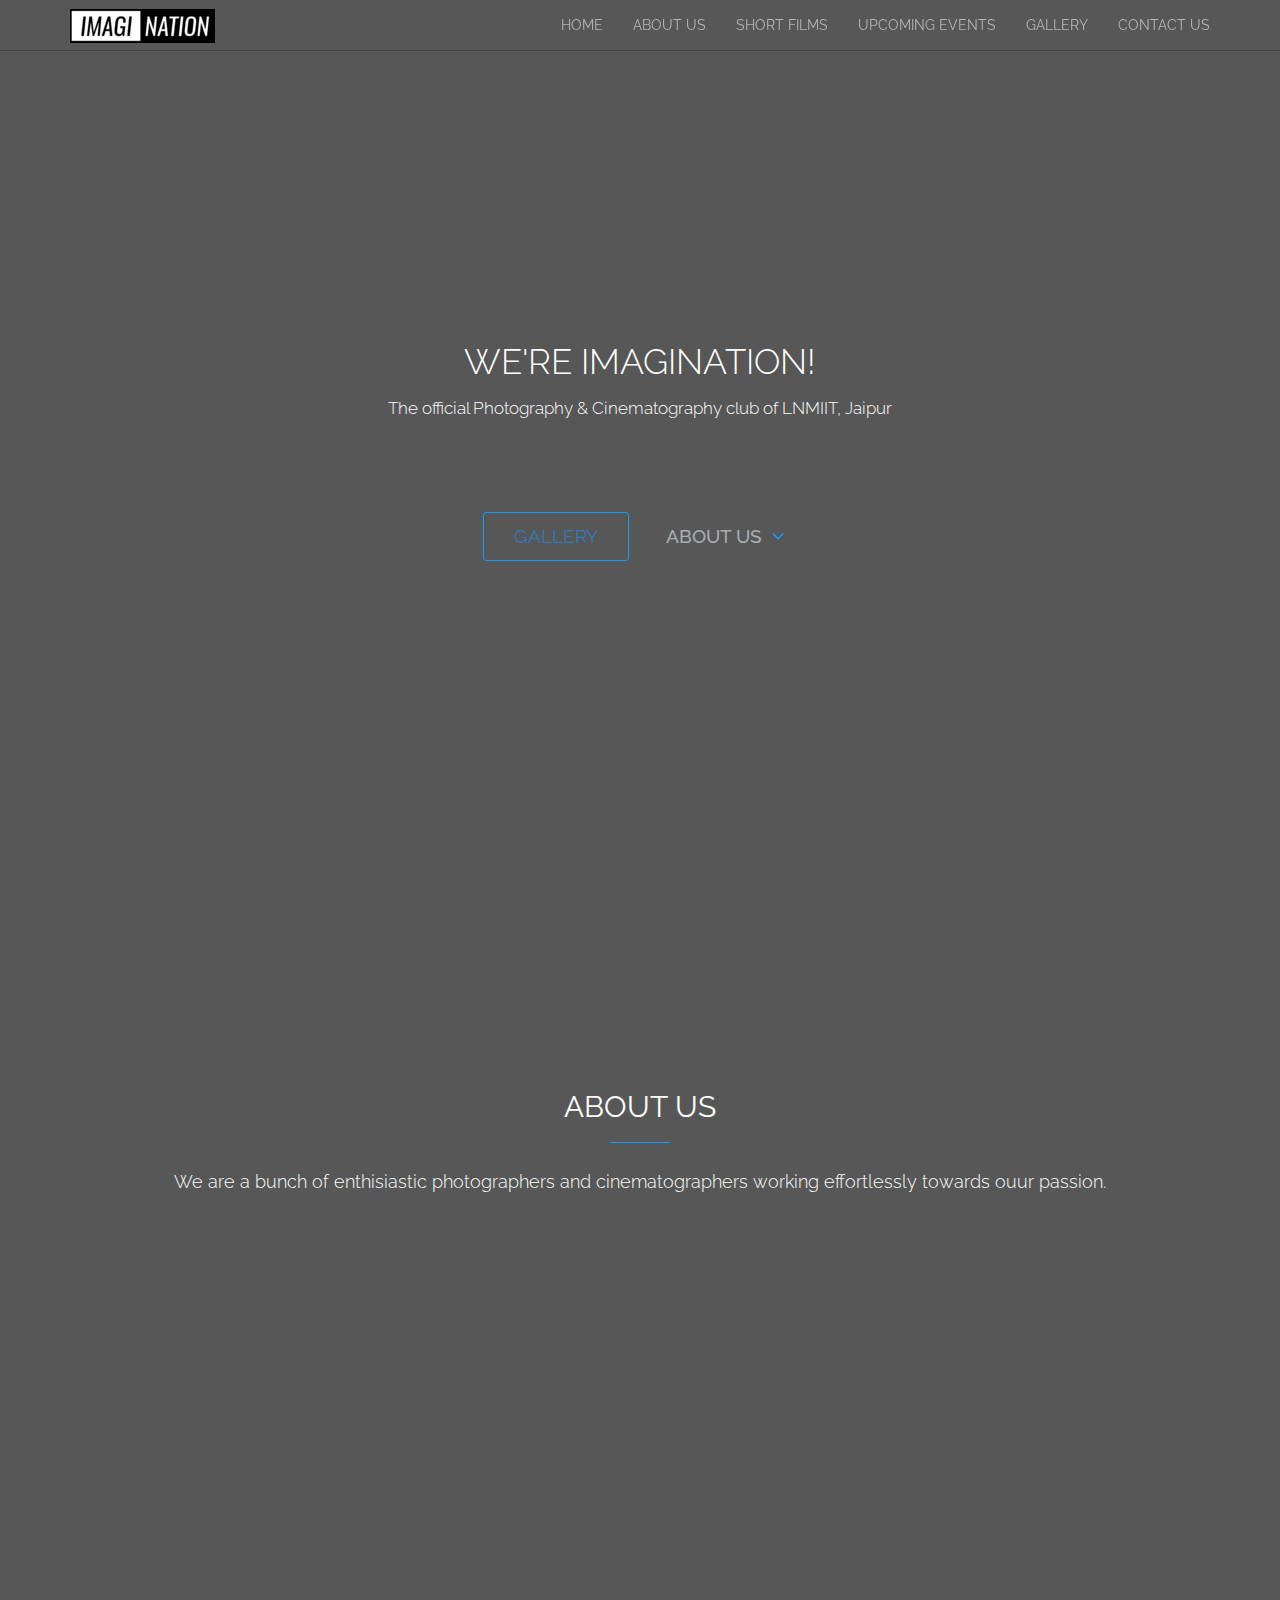
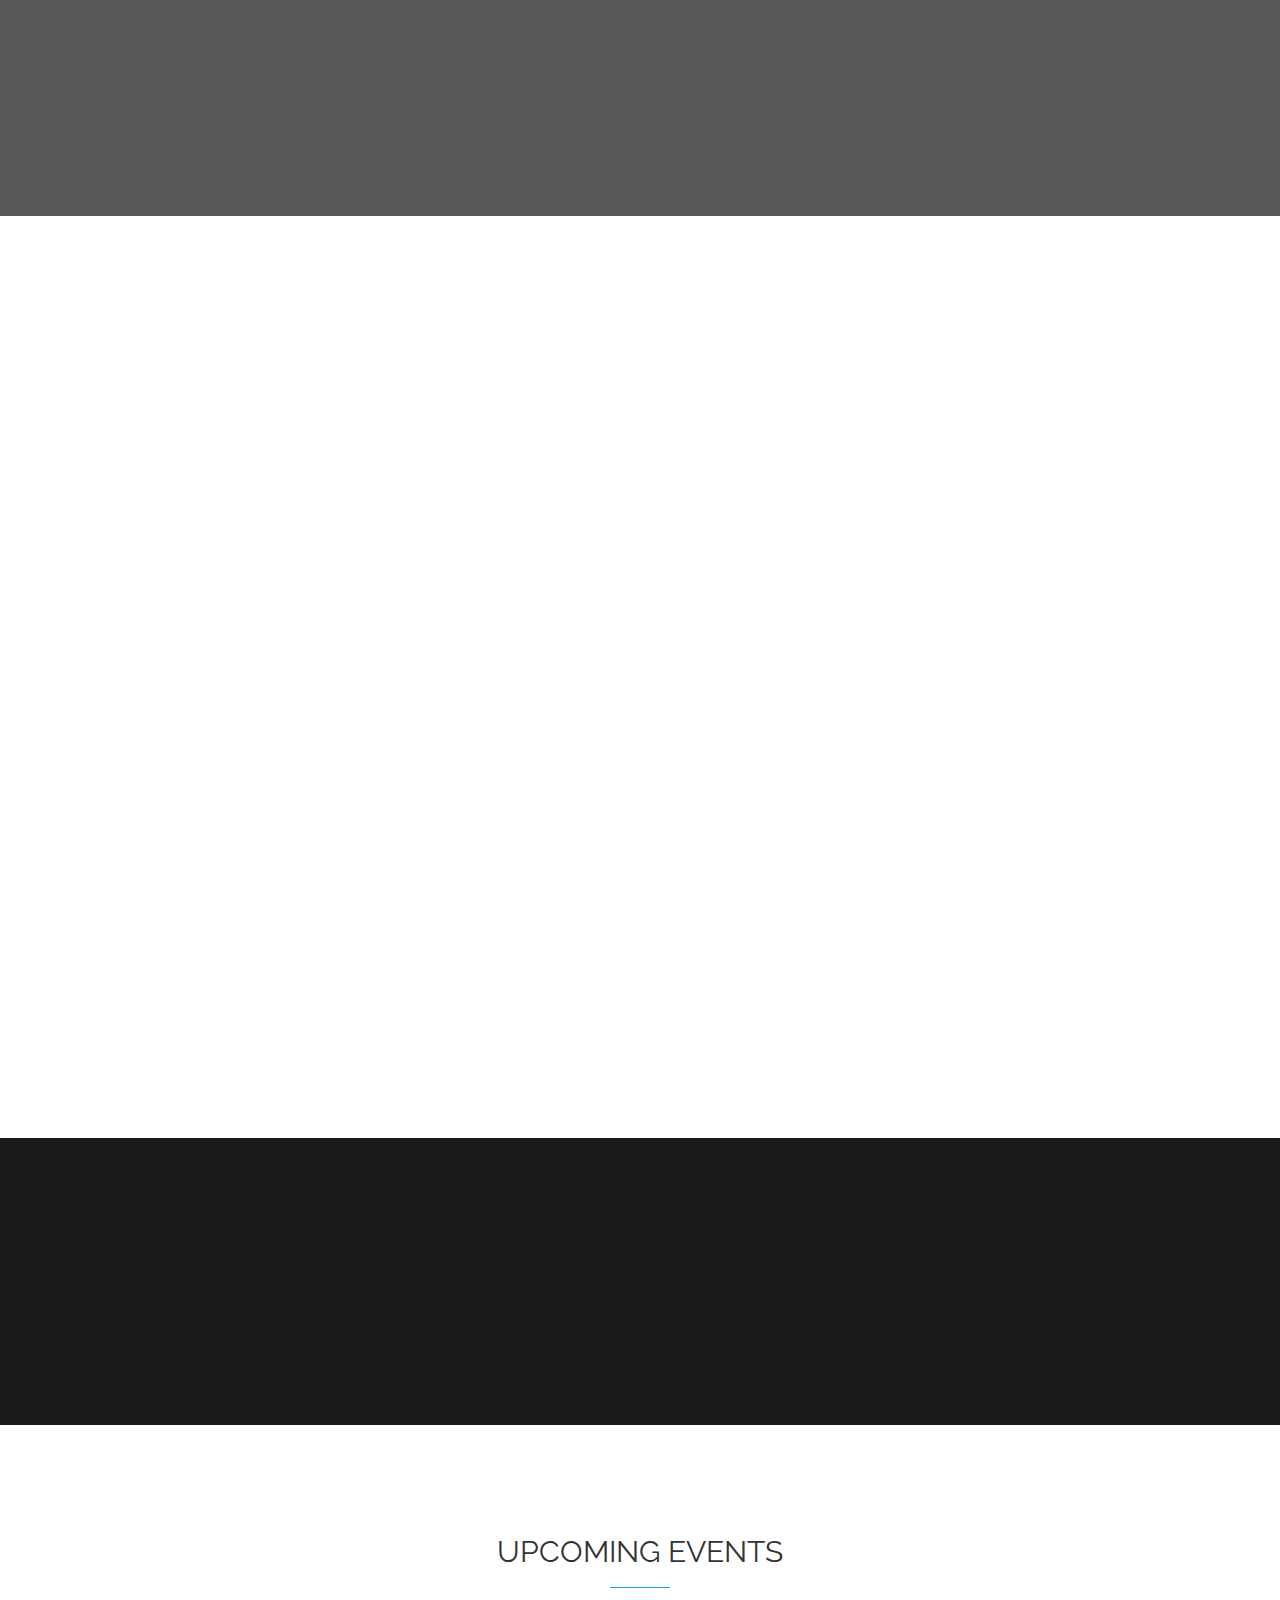
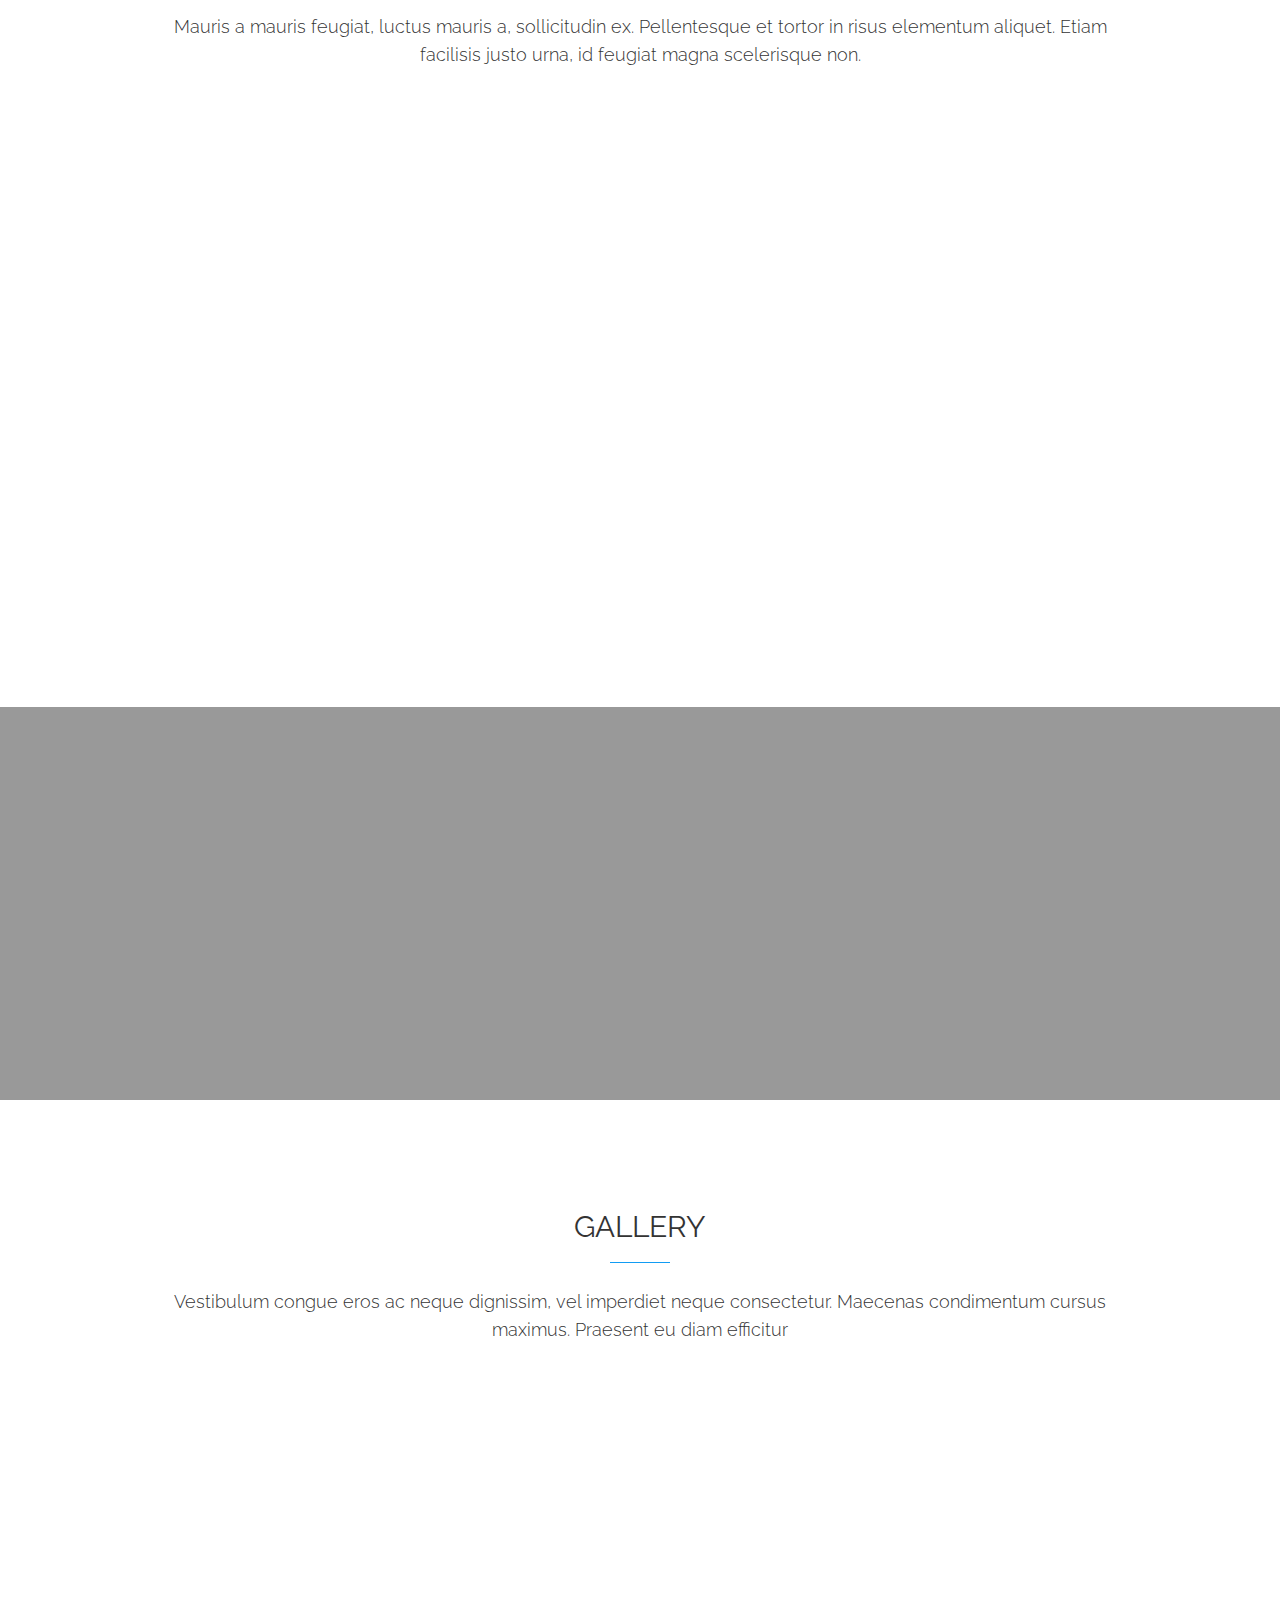
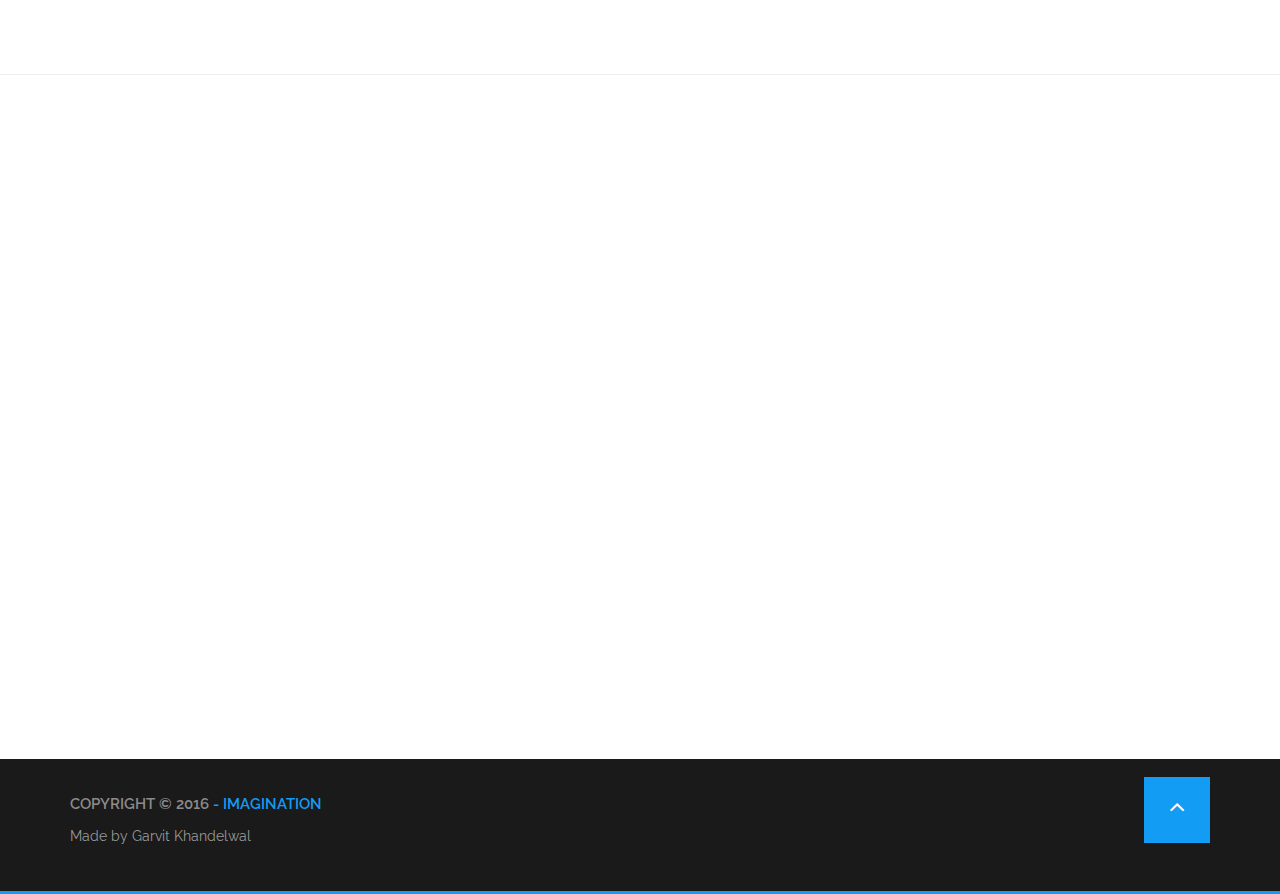
==== index.html @ c7a23709 "first commit" ====
<!DOCTYPE html>

<html>


    <head>

        <title>Imagination- The Photography and Cinematography club of LNMIIT, Jaipur </title>

        <meta charset="utf-8">

        <meta name="description" content="Simple, clean, responsive website built with html5, CSS3, Js, jQuery and Bootstrap">

        <meta name="keywords" content="web, design, html, css, html5, css3, javascript, jquery, bootstrap, development">

        <meta name="viewport" content="width=device-width, initial-scale=1">


         <!-- Google Fonts -->
        <link href='https://fonts.googleapis.com/css?family=Raleway:500italic,600italic,600,700,700italic,300italic,300,400,400italic,800,900' rel='stylesheet' type='text/css'>

        <link href='https://fonts.googleapis.com/css?family=Source+Sans+Pro:400,300,300italic,400italic,600italic,700,900' rel='stylesheet' type='text/css'>

        <!-- favicon -->
        <link rel="icon" type="image/png" href="images/favicon.png">

        <!-- CSS -->
        <link rel="stylesheet" type="text/css" href="css/bootstrap.min.css">

        <!-- Fontawesome  -->
        <link rel="stylesheet" href="css/font-awesome.min.css">

        <!-- Animate CSS -->
        <link rel="stylesheet" type="text/css" href="css/animate.css">

        <link rel="stylesheet" type="text/css" href="css/style.css">

        <!-- BX slider CSS -->
        <link rel="stylesheet" type="text/css" href="css/jquery.bxslider.css">

        <!-- responsive css -->
        <link rel="stylesheet" type="text/css" href="css/responsive.css">


    </head>


    <body>

        <!-- Header -->
        <header class="header" id="HOME">

            <!-- Navigation -->

            <nav class="navbar navbar-default navbar-fixed-top">


                <div class="container">

                    <!-- Brand and toggle get grouped for better mobile display -->
                    <div class="navbar-header">
                      <button type="button" class="navbar-toggle collapsed" data-toggle="collapse" data-target="#loso-navbar-collapse-1" aria-expanded="false">
                        <span class="sr-only">Toggle navigation</span>
                        <span class="icon-bar"></span>
                        <span class="icon-bar"></span>
                        <span class="icon-bar"></span>
                      </button>
                      <a class="navbar-brand" href="#HOME">
                          <!-- small size logo -->
                          <img src="images/blackimg2.jpg" alt="logo">

                        </a>
                    </div>

                <!-- Collect the nav links, forms, and other content for toggling -->
                <div class="collapse navbar-collapse" id="loso-navbar-collapse-1">
                  <ul class="nav navbar-nav navbar-right">
                        <li><a href="#HOME" class="nav-item">HOME</a></li>
                        <li><a href="#ABOUT-US" class="nav-item">ABOUT US</a></li>
                        <li><a href="#SHORT-FILMS" class="nav-item">SHORT FILMS</a></li>
                        <li><a href="#EVENTS" class="nav-item">UPCOMING EVENTS</a></li>
                        <li><a href="#GALLERY" class="nav-item">GALLERY</a></li>
                        <li><a href="#CONTACT" class="nav-item">CONTACT US</a></li>
                  </ul>


                </div><!-- /.navbar-collapse -->
              </div><!-- /.container-fluid -->
</nav>



            <div class="header-overlay">


              	<div class="container header-container">


                    <div class="row">

                        <div class="col-md-12">

                            <center><div class="header-text">

                                <!-- Title & Description -->
                                <h1> We're Imagination!</h1>
                                <p> The official Photography &amp; Cinematography club of LNMIIT, Jaipur</p>

                            </div>

                            <div class="header-btns">

                                <!-- Header buttons -->
                                <a class="btn btn-gallery wow fadeInLeft" href="#GALLERY">GALLERY</a>
                                <a class="btn btn-about wow fadeInRight" href="#ABOUT-US"> About Us

                                    <i class="fa fa-angle-down"></i>
                                </a>


                            </div>

                        </div>


                    </div>


                </div>


            </div>

        </header>


        <!-- Testimonials -->
        <section class="testimonial" id="ABOUT-US">

            <div class="testimonial-overlay">

                <div class="container">

                    <div class="row">

                      <div class="col-md-10 col-md-offset-1">

                          <!-- About us Title & Description -->
                          <div class="section-title">

                              <h2> About Us </h2>
                              <p>We are a bunch of enthisiastic photographers and cinematographers working effortlessly towards ouur passion.</p>


                          </div>

                      </div>

                        <div class="col-md-12 wow bounceInDown">


                            <div id="carousel-testimonial" class="carousel slide" data-ride="carousel">


                                <!-- indicators -->
                                <ol class="carousel-indicators">
                                    <li data-target="#carousel-testimonial" data-slide-to="0" class="active"></li>
                                    <li data-target="#carousel-testimonial" data-slide-to="1"></li>
                                    <li data-target="#carousel-testimonial" data-slide-to="2"></li>
                                    <li data-target="#carousel-testimonial" data-slide-to="3"></li>
                                    <li data-target="#carousel-testimonial" data-slide-to="4"></li>
                                </ol>


                                <!-- wrapper for slides -->
                                <div class="carousel-inner">


                                    <!-- item 01 -->
                                    <div class="item active text-center">


                                        <img src="images/subhayan.jpg" alt="testimonial" class="center-block">

                                        <div class="testimonial-caption">

                                            <h2>Dr.Subhayan Biswas</h2>
                                            <h4>Faculty Mentor</h4>
                                            <p>“Lorem ipsum dolor sit amet, consectetur adipisicing elit, sed do eiusmod tempor incididunt ut labore et dolore magna aliqua. Ut enim ad minim veniam, quis nostrud exercitation ullamco laboris nisi ut aliquip.”</p>

                                        </div>


                                    </div>

                                    <!-- item 02 -->
                                    <div class="item text-center">


                                        <img src="images/garvit.jpg" alt="testimonial" class="center-block">

                                        <div class="testimonial-caption">

                                            <h2>Garvit Khandelwal</h2>
                                            <h4>Senior Co-ordinator</h4>
                                            <p>“Lorem ipsum dolor sit amet, consectetur adipisicing elit, sed do eiusmod tempor incididunt ut labore et dolore magna aliqua. Ut enim ad minim veniam, quis nostrud exercitation ullamco laboris nisi ut aliquip.”</p>

                                        </div>


                                    </div>


                                    <!-- item 03 -->
                                    <div class="item text-center">


                                        <img src="images/sarthak.jpg" alt="testimonial" class="center-block">

                                        <div class="testimonial-caption">

                                            <h2>Sarthak Jain</h2>
                                            <h4> Senior Co-ordinator</h4>
                                            <p>“Lorem ipsum dolor sit amet, consectetur adipisicing elit, sed do eiusmod tempor incididunt ut labore et dolore magna aliqua. Ut enim ad minim veniam, quis nostrud exercitation ullamco laboris nisi ut aliquip.”</p>

                                        </div>

                                    </div>


                                    <!-- item 04 -->
                                    <div class="item text-center">


                                        <img src="images/yash.jpg" alt="testimonial" class="center-block">

                                        <div class="testimonial-caption">

                                            <h2>Yash Bansal</h2>
                                            <h4>Junior Co-ordinator</h4>
                                            <p>“Lorem ipsum dolor sit amet, consectetur adipisicing elit, sed do eiusmod tempor incididunt ut labore et dolore magna aliqua. Ut enim ad minim veniam, quis nostrud exercitation ullamco laboris nisi ut aliquip.”</p>

                                        </div>

                                    </div>

                                    <!-- item 05 -->
                                    <div class="item text-center">


                                        <img src="images/ankita.jpg" alt="testimonial" class="center-block">

                                        <div class="testimonial-caption">

                                            <h2>Ankita Shreya</h2>
                                            <h4>Junior Co-ordinator</h4>
                                            <p>“Lorem ipsum dolor sit amet, consectetur adipisicing elit, sed do eiusmod tempor incididunt ut labore et dolore magna aliqua. Ut enim ad minim veniam, quis nostrud exercitation ullamco laboris nisi ut aliquip.”</p>

                                        </div>


                                    </div>


                                </div>


                            </div>



                        </div>


                    </div>

                    <div class="testimonial-btn">

                        <div class="row">

                          <div class="col-md-12">

                            <a class="btn btn-default wow fadeInRight" href="members.html">Click here to view all members

                              <i class="fa fa-angle-right"></i>

                            </a>

                          </div>

                      </div>

                    </div>
              </div>

            </div>

        </section>


        <!-- Short Films -->
        <section class="features" id="SHORT-FILMS">

            <div class="container">

                <div class="row">


                    <div class="col-md-10 col-md-offset-1">

                        <div class="section-title wow fadeIn" data-wow-duration="1s">

                            <h2> Short Films </h2>

                            <p>Lorem ipsum dolor sit amet, consectetur adipisicing elit, sed do eiusmod tempor incididunt ut labore et dolore magna aliqua. Ut enim ad minim veniam, quis nostrud exercitation ullamco laboris nisi ut aliquip.</p>

                        </div>

                    </div>

                </div>

            </div>

            <div class="short-films-inner-wrapper">

                <div class="container">

                    <div class="row">


                        <div class="col-md-4 wow fadeInLeft" data-wow-duration="1s">


                            <!-- left feature item 01 -->
                            <div class="left-short-films-item">
                                <!-- Icon -->
                                <div class="left-short-films-item-icon">
                                    <i class="fa fa-youtube-play"></i>
                                </div>

                                <!-- feature item title & description -->
                                <h3> NISHIDDH- Award Winning Short Film </h3>
                                <a href="https://www.youtube.com/watch?v=ikzw3klrXwg">Click here to watch</a>

                            </div>


                             <!-- left feature item 02 -->
                            <div class="left-short-films-item">
                                <!-- Icon -->
                                <div class="left-short-films-item-icon">
                                    <i class="fa fa-youtube-play"></i>
                                </div>

                                <!-- feature item title & description -->
                                <h3> COLORS OF LIFE </h3>
                                <a href="https://www.youtube.com/watch?v=WdPGzFYbcsA"> Click here to watch</a>

                            </div>

                             <!-- left feature item 03 -->
                            <div class="left-short-films-item">
                                <!-- Icon -->
                                <div class="left-short-films-item-icon">
                                    <i class="fa fa-youtube-play"></i>
                                </div>

                                <!-- feature item title & description -->
                                <h3> PEOPLE- WORLD PHOTOGRAPHY DAY PROJECT</h3>
                                <a href="https://www.youtube.com/watch?v=fuwWZv5k3sE"> Click here to watch</a>

                            </div>



                        </div>


                        <div class="col-md-8 wow fadeInRight" data-wow-duration="1s">

                                <div class="short-films-youtube">

                                  <a href="https://www.youtube.com/channel/UCGwiob69VVRwFleioy6XRuQ/videos"> <img class="wow bounceIn img-responsive" data-wow-duration="1s" src="images/youtube-play.png" alt="feature iphone"> </a>

                                </div>


                        </div>

                    </div>

                </div>

            </div>

        </section>


        <!-- Purchase Now -->
        <section class="purchase-now">

            <div class="container">

                <div class="row wow fadeInLeftBig" data-wow-duration="1s">

                    <div class="col-md-9">

                        <p>Lorem ipsum dolor sit amet, consectetur adipisicing elit, sed do eiusmod tempor incididunt ut labore et olore magna aliqua. Ut enim ad minim veniam, quis nostrud exercitation ullamco laboris nisi ut aliquip.</p>

                    </div>

                    <div class="col-md-3">

                        <a class="btn btn-primary btn-pruchase-now" href="#">Purchase Now</a>

                    </div>


                </div>

            </div>

        </section>

        <!-- Upcoming Events -->
        <section class="upcoming-events" id="EVENTS">

            <div class="container">

                <div class="row">

                    <div class="col-md-10 col-md-offset-1">

                        <div class="section-title">

                            <h2> Upcoming Events </h2>
                            <p>Mauris a mauris feugiat, luctus mauris a, sollicitudin ex. Pellentesque et tortor in risus elementum aliquet. Etiam facilisis justo urna, id feugiat magna scelerisque non.
                            </p>
                        </div>

                    </div>

                </div>

            </div>

            <div class="screen-slider wow bounceInRight" data-wow-duration="1s">

                <div class="container">

                    <div class="row">

                        <div class="bxslider">

                            <div class="item">
                                <img src="images/screen-01.png" alt="screen">

                            </div>

                            <div class="item">
                            <img src="images/screen-02.png" alt="screen">

                            </div>

                            <div class="item">
                                <img src="images/screen-03.png"  alt="screen">

                            </div>

                            <div class="item">
                                <img src="images/screen-04.png" alt="screen">
                            </div>

                        </div>

                   </div>

                </div>

            </div>

        </section>


        <!-- Counters -->
        <section class="counter">

            <div class="counter-overlay">

                <div class="container wow bounceInLeft" data-wow-duration="1s">

                    <div class="row text-center">

                        <div class="col-md-4">

                            <div class="counter-item">

                                <div><i class="fa fa-cloud-download"></i></div>
                                <h2><span class="counter-num"> 1588 </span><span>+</span></h2>
                                <p>Views</p>
                            </div>

                        </div>


                        <div class="col-md-4">

                            <div class="counter-item">

                                <div><i class="fa fa-gift"></i></div>
                                <h2><span class="counter-num"> 3500 </span><span>+</span></h2>
                                <p>Awards</p>
                            </div>

                        </div>

                        <div class="col-md-4">

                            <div class="counter-item">

                                <div><i class="fa fa-heart-o"></i></div>
                                <h2><span class="counter-num"> 199 </span><span>+</span></h2>
                                <p>Likes</p>
                            </div>

                        </div>

                    </div>

                </div>

            </div>


        </section>

        <!-- Gallery -->
        <section class="gallery" id="GALLERY">

            <div class="container">

                <div class="row">

                    <div class="col-md-10 col-md-offset-1">

                        <div class="section-title">


                            <h2> Gallery </h2>
                            <p>Vestibulum congue eros ac neque dignissim, vel imperdiet neque consectetur. Maecenas condimentum cursus maximus. Praesent eu diam efficitur</p>

                        </div>


                    </div>


                </div>
                <div class="gallery-btns">

                    <div class="col-md-6">

                        <center><a class="btn btn-download wow fadeInLeft" href="#">Event Coverage</a>

                    </div>
                    <div class="col-md-6">

                        <center><a class="btn btn-download wow fadeInRight" href="#">Kalakriti</a>

                    </div>

                </div>

            </div>


        </section>

        <hr>


        <!-- Contact Us -->
        <section class="contact-us" id="CONTACT">

            <div class="container wow bounceIn">

                    <div class="row">

                        <div class="col-md-10 col-md-offset-1">

                            <div class="section-title">

                                <h2>Contact Us</h2>
                                <p>Nulla blandit sem sed neque pretium mattis. Etiam consectetur eleifend felis porttitor porttitor. Phasellus sit amet augue fringilla, fringilla lectus at, tincidunt ante.</p>
                            </div>

                        </div>


                    </div>


            </div>

            <div class="contact-us-form wow bounceIn">


                <div class="container">

                    <form role="form">

                        <div class="row">

                            <div class="col-md-4">

                                <input type="text" class="form-control" id="name" placeholder="Name">
                                <input type="email" class="form-control" id="email" placeholder="Email">
                                <input type="text" class="form-control" id="subject" placeholder="Subject">

                            </div>

                            <div class="col-md-8">

                                <textarea class="form-control" id="message" rows="25" cols="10" placeholder="Message Text...."></textarea>

                                <button type="button" class="btn btn-default submit-btn form_submit">SEND</button>

                            </div>

                        </div>


                    </form>


                </div>


            </div>

            <div class="container">
                <div class="row">

                    <div class="col-md-12 wow bounceInLeft">

                        <div class="social-icons">

                            <ul>

                                <li><a href="https://www.facebook.com/imagination.lnmiit/?ref=br_rs"><i class="fa fa-facebook"></i></a></li>
                                <li><a href="https://www.instagram.com/imagination.lnmiit/?hl=en"><i class="fa fa-instagram"></i></a></li>
                                <li><a href="https://www.youtube.com/channel/UCGwiob69VVRwFleioy6XRuQ/videos"><i class="fa fa-youtube-play"></i></a></li>

                            </ul>


                        </div>


                    </div>

                </div>

            </div>

        </section>


        <!-- Footer -->
        <footer class="footer">

            <div class="container">

                <div class="row">

                    <div class="col-md-6">

                        <div id="copyright">
                            <p>Copyright &copy; 2016 <a href="#"> - Imagination</a></p>
                        </div>
                    </div>
                    <div class="col-md-6">

                            <div class="scroll-top">
                                <a href="#HOME" id="scroll-to-top"><i class="fa fa-angle-up"></i></a>
                            </div>
                    </div>


                </div>
                <p>Made by Garvit Khandelwal</p>

            </div>


        </footer>


        <!-- Bootstrap JavaScript -->
        <script src="js/jquery.js"></script>
        <script src="js/bootstrap.min.js"></script>

        <!-- Bx Slider JS -->
        <script src="js/jquery.bxslider.min.js"></script>

        <!-- Add JS counter lib -->
        <script src="js/jquery.waypoints.min.js"></script>
        <script src="js/jquery.counterup.min.js"></script>

        <!-- Add wow js lib -->
        <script src="js/wow.min.js"></script>

        <!-- Custom Js -->
        <script src="js/custom.js"></script>

    </body>


</html>
---- css/style.css ----
* {
    margin: 0;
    padding: 0;
}
body {
    font-family: 'Raleway', sans-serif;
    overflow-y: scroll;
    overflow-x: hidden;
}
p {
    font-size: 14px;
}

/* ============= Generic CSS ============== */

.section-title {
    padding-top: 90px;
    padding-bottom: 50px;

}
.section-title h2 {
    position: relative;
    text-align: center;
    color: #333;
    font-size: 30px;
    font-weight: 400;
    text-transform: uppercase;
}
.section-title h2:after {
    content: "";
    position: absolute;
    bottom: -20px;
    left: 50%;
    width: 60px;
    height: 1px;
    background-color: #129CF3;
    margin-left: -30px;
}


.section-title p {
    color: #333;
    font-size: 18px;
    line-height: 28px;
    font-weight: 300;
    text-align: center;
    margin-top: 45px;
}

/* =========== Navigation ============ */

.navbar-default {
    background-color: transparent;
    border-color: #444;
    z-index: 110;
    transition: all 1s;
    -moz-transition: all 1s;
    -o-transition: all 1s;
    -webkit-transition: all 1s;
}
.navbar-default .navbar-nav > li > a {
    color: #B5B5B5;
    font-family: "Raleway", sans-serif;
    transition: all 1s;
    -moz-transition: all 1s;
    -o-transition: all 1s;
    -webkit-transition: all 1s;

}
.navbar-default .navbar-nav > li > a:hover {
    color: #129CF3;
}
.navbar-default .navbar-nav > li > a:focus {
    color: #B5B5B5;
}
.navbar-brand {
    padding: 9px 15px;
}
.navbar-brand img  {
     transition: all 1s;
    -moz-transition: all 1s;
    -o-transition: all 1s;
    -webkit-transition: all 1s;
}
.navbar-default .navbar-nav > .active>a,
.navbar-default .navbar-nav > .active>a:hover,
.navbar-default .navbar-nav > .active>a:focus {
    background-color: transparent;
    color: #129CF3;
}



/* =========== Header ============ */
.header {
    background-image: url("../images/camera.jpg");
    background-attachment: fixed;
    background-repeat: no-repeat;
    background-position: 50% 50%;
    background-size: cover;
    -moz-background-size: cover;
    -o-background-size: cover;
    -webkit-background-size: cover;
}

.header-overlay {
    background-color: rgba(31, 31, 31, 0.75);

}

.header-text h1 {
    color: #fff;
    font-size: 35px;
    font-weight: 300;
    line-height: 45px;
    padding-top: 30px;
    text-transform: uppercase;
}
.header-text p {
    color: #fff;
    font-size: 17px;
    line-height: 28px;
    font-weight: 300;
}
.header-btns {
    margin-top: 90px;
    margin-bottom: 50px;
}

.btn-gallery,
.btn-gallery:focus,
.btn-gallery:active,
.btn-gallery:visited
{

    background: transparent;
    border-color: #129CF3;
    padding-top: 10px;
    padding-bottom: 10px;
    padding-left: 30px;
    padding-right: 30px;
    font-size: 19px;
    text-transform: uppercase;
    border-radius: 3px;
    transition: all 1s;
    -webkit-transition: all 1s;
    -moz-transition: all 1s;
     -o-transition: all 1s;
}
.btn-gallery:hover {
    background-color: #129CF3;
    color: #fff;
}
.btn-about,
.btn-about:focus,
.btn-about:active,
.btn-about:visited {
    color: #A9ADB0;
    margin-left: 20px;
    text-transform: uppercase;
    font-size: 19px;
    font-weight: 500;
    background: transparent;
    transition: all 1s;
    -webkit-transition: all 1s;
    -moz-transition: all 1s;
     -o-transition: all 1s;

}
.btn-about:hover {
    color: #fff;
}
.btn-about i {
    font-size: 20px;
    padding-left: 5px;
    color: #129CF3;
}


/* ========= Testimonials ============= */
.testimonial h2{
    color: #FFFFFF
}

.testimonial p{
  color: #FFFFFF
}

.testimonial {
    background-image: url("../images/testimonial-bg.jpg");
    background-attachment: fixed;
    background-repeat: no-repeat;
    background-size: cover;
    -moz-background-size: cover;
    -o-background-size: cover;
    -webkit-background-size: cover;
    background-position: 50% 50%;
}
.testimonial-overlay {
    background-color: rgba(31, 31, 31, .75);
    padding-top: 80px;
    padding-bottom: 80px;
}
.carousel-indicators {
    bottom: -10px;
}
.carousel-inner.item img {
    border: 2px solid #129CF3;
    border-radius: 50%;
    padding: 3px;
}
.testimonial-caption {
    padding-bottom: 70px;
}
.testimonial-caption h2 {
    color: #129CF3;
    text-transform: uppercase;
    font-weight: 900;
    font-size: 30px;
    margin-top: 25px;

}
.testimonial-caption h4 {
    color: #D8D8D8;
    font-style: italic;
    font-weight: 300
}

.testimonial-caption p {
    color: #D8D8D8;
    font-size: 18px;
    line-height: 27px;
    padding-top: 50px;
}
.testimonial-btn{
    float: right;
    padding-top: 40px;
}

.btn-default,
.btn-default:focus,
.btn-default:active,
.btn-default:visited{
    background: transparent;
    color: white;
    transition: all 1s;
    -moz-transition: all 1s;
    -o-transition: all 1s;
    -webkit-transition: all 1s;
    border: no border;
    font-size: 80%;
}

.btn-default:hover {
    background-color: #129CF3;
    color: #FFF;
}


/* ========= Short Films ============= */
.short-films-inner-wrapper {
    padding-top: 30px;
    padding-bottom: 70px;
}
.left-short-films-item {
    position: relative;
    padding-right: 90px;
    margin-bottom: 65px;
    text-align: right;
    margin-top: 35px;
}
.left-short-films-item-icon {
    position: absolute;
    right: 0;
    top: -8px;
    font-size: 40px;
    color: #129CF3;
    width: 90px;
    height: 90px;
    text-align: center;

}
.left-short-films-item h3 {
    text-transform: uppercase;
    font-size: 25px;
    font-weight: 700;
    margin-bottom: 21px;
    color: #333;
}

.left-short-films-item a:hover{
    text-decoration: none;
}

.short-films-youtube img {
    width: 100%;
    padding-top: 30px;
}


/* ========= Purchase Now ============= */
.purchase-now {
    background-color: #1a1a1a;
    padding-top: 100px;
    padding-bottom: 100px;
}
.purchase-now p {
    color: #dfdfdf;
    font-size: 18px;
    font-weight: 300;
}
.btn-pruchase-now,
.btn-pruchase-now:active,
.btn-pruchase-now:focus,
.btn-pruchase-now:visited
{
    background-color: #129CF3;
    border: 1px solid #129CF3;
    color: #fff;
    border-radius: 3px;
    padding: 15px 35px;
    text-transform: uppercase;
    transition: all 1s;
    -moz-transition: all 1s;
    -o-transition: all 1s;
    -webkit-transition: all 1s;


}

.btn-pruchase-now:hover {
    background-color: #1274B1;
    border-color: #316B90;
}


/* ========= Counter ============= */
.counter {
    background-image: url("../images/counter-bg.jpg");
    background-repeat: no-repeat;
    background-attachment: fixed;
    background-size: cover;
    -moz-background-size: cover;
    -o-background-size: cover;
    -webkit-background-size: cover;
    background-position: 50% 50%;
}
.counter-overlay {
    padding-top: 120px;
    padding-bottom: 120px;
    background: rgba(0, 0, 0, .4);
}
.counter-item i {
    color: #129CF3;
    font-size: 60px;
}
.counter-item h2 {
    font-family: "Source Sans Pro", sans-serif;
    color: #D7DADB;
    font-weight: 700;
    text-transform: uppercase;
    font-size: 35px;
    margin-top: 15px;
    margin-bottom: 1px;
}
.counter-item p {
    color: #D7DADB;
    font-size: 20px;
    margin-top: 0px;
    font-weight: 300;
    text-transform: uppercase;
    font-family: "Source Sans Pro", sans-serif;
}


/* ========= Gallery ============= */
.gallery-btns {
    margin-top: 90px;
    margin-bottom: 250px;
}


/* ========= Contact Us ============= */
.contact-us-form .form-control {
    display: block;
    width: 100%;
    height: 50px;
    padding: 6px 12px;
    font-size: 14px;
    line-height: 21px;
    color: #555;
    background-color: transparent;
    border: 1px solid #aeaeae;
    border-radius: 3px;
    margin-bottom: 15px;
    opacity: .8;
    outline: 0px !important;
    transition: all 1s;
    -moz-transition: all 1s;
    -o-transition: all 1s;
    -webkit-transition: all 1s;

}
#message {
    height: 117px;
    resize: none;
}
.submit-btn,
.submit-btn:active,
.submit-btn:focus,
.submit-btn:visited {

    background-color: transparent;
    border: 1px solid #129CF3;
    border-radius: 4px;
    width: 100%;
    height: 50px;
    text-transform: uppercase;
    font-size: 18px;
    color: #129CF3;
    outline: 0px !important;
    transition: all 1s;
    -moz-transition: all 1s;
    -o-transition: all 1s;
    -webkit-transition: all 1s;
}
.submit-btn:hover {
    background: #129CF3;
    color: #fff;
    border-color: #129CF3;
}
.social-icons {
    padding-top: 50px;
    padding-bottom: 70px;

}
.social-icons ul {
    margin:0;
    padding: 0;
    text-align: center;

}
.social-icons ul li {
    list-style: none;
    display: inline;
    padding-left: 10px;
}

.social-icons ul li a {
    text-decoration: none;
    display: inline-block;
    text-align: center;
    border: 1px solid #9d9d9d;
    border-radius: 3px;
    width: 45px;
    height: 45px;
    line-height: 49px;
    color: #9d9d9d;
     transition: all 1s;
    -moz-transition: all 1s;
    -o-transition: all 1s;
    -webkit-transition: all 1s;

}
.social-icons ul li a:hover {

    background-color: #129CF3;
    border: 1px solid #129CF3;
    color: #fff;
}
.social-icons ul li a i {
    font-size: 20px;
}


/* ========= Footer ============= */
.footer {
    background-color: #1a1a1a;
    padding-bottom: 35px;
    padding-top: 35px;
    border-bottom: 3px solid #129CF3;
}

.footer p{
  color: #999999;
}

#copyright {
    width: 50%;
}
#copyright p {
    color: #8C8B8A;
    font-weight: 600;
    font-size: 15px;
    text-transform: uppercase;
}
#copyright p a {
    text-decoration: none;
    color: #129CF3;
}
.scroll-top {
    text-align: right;
}
.scroll-top a {
    background-color: #129CF3;
    padding: 25px;
}
.scroll-top a i {
    color: #fff;
    font-size: 25px;
}
---- css/responsive.css ----
/* Small Devices */
@media only screen and (max-width: 767px) {
    
    .navbar-default {
        
        background-color: #fff !important;
        border-color: #e6e6e6;
    }
    .about-iphone img {
        width: 100%;
    }
    .purchase-now .col-md-3 {
        
        text-align: center;
        padding-top: 50px;
    }
}

/* Small Devices And Tablets */
@media only screen and (max-width: 768px) {
    
    .header-iphone {
        display: none;
    }
    .header-text, .header-btns {
        text-align: center;
    }
}

/* Medius Devices , Desktop */
@media only screen and (min-width: 992px) {
    
    
}

/* Large Devices, Wide Screen */
@media only screen and (min-width: 1200px) {
    
    
}
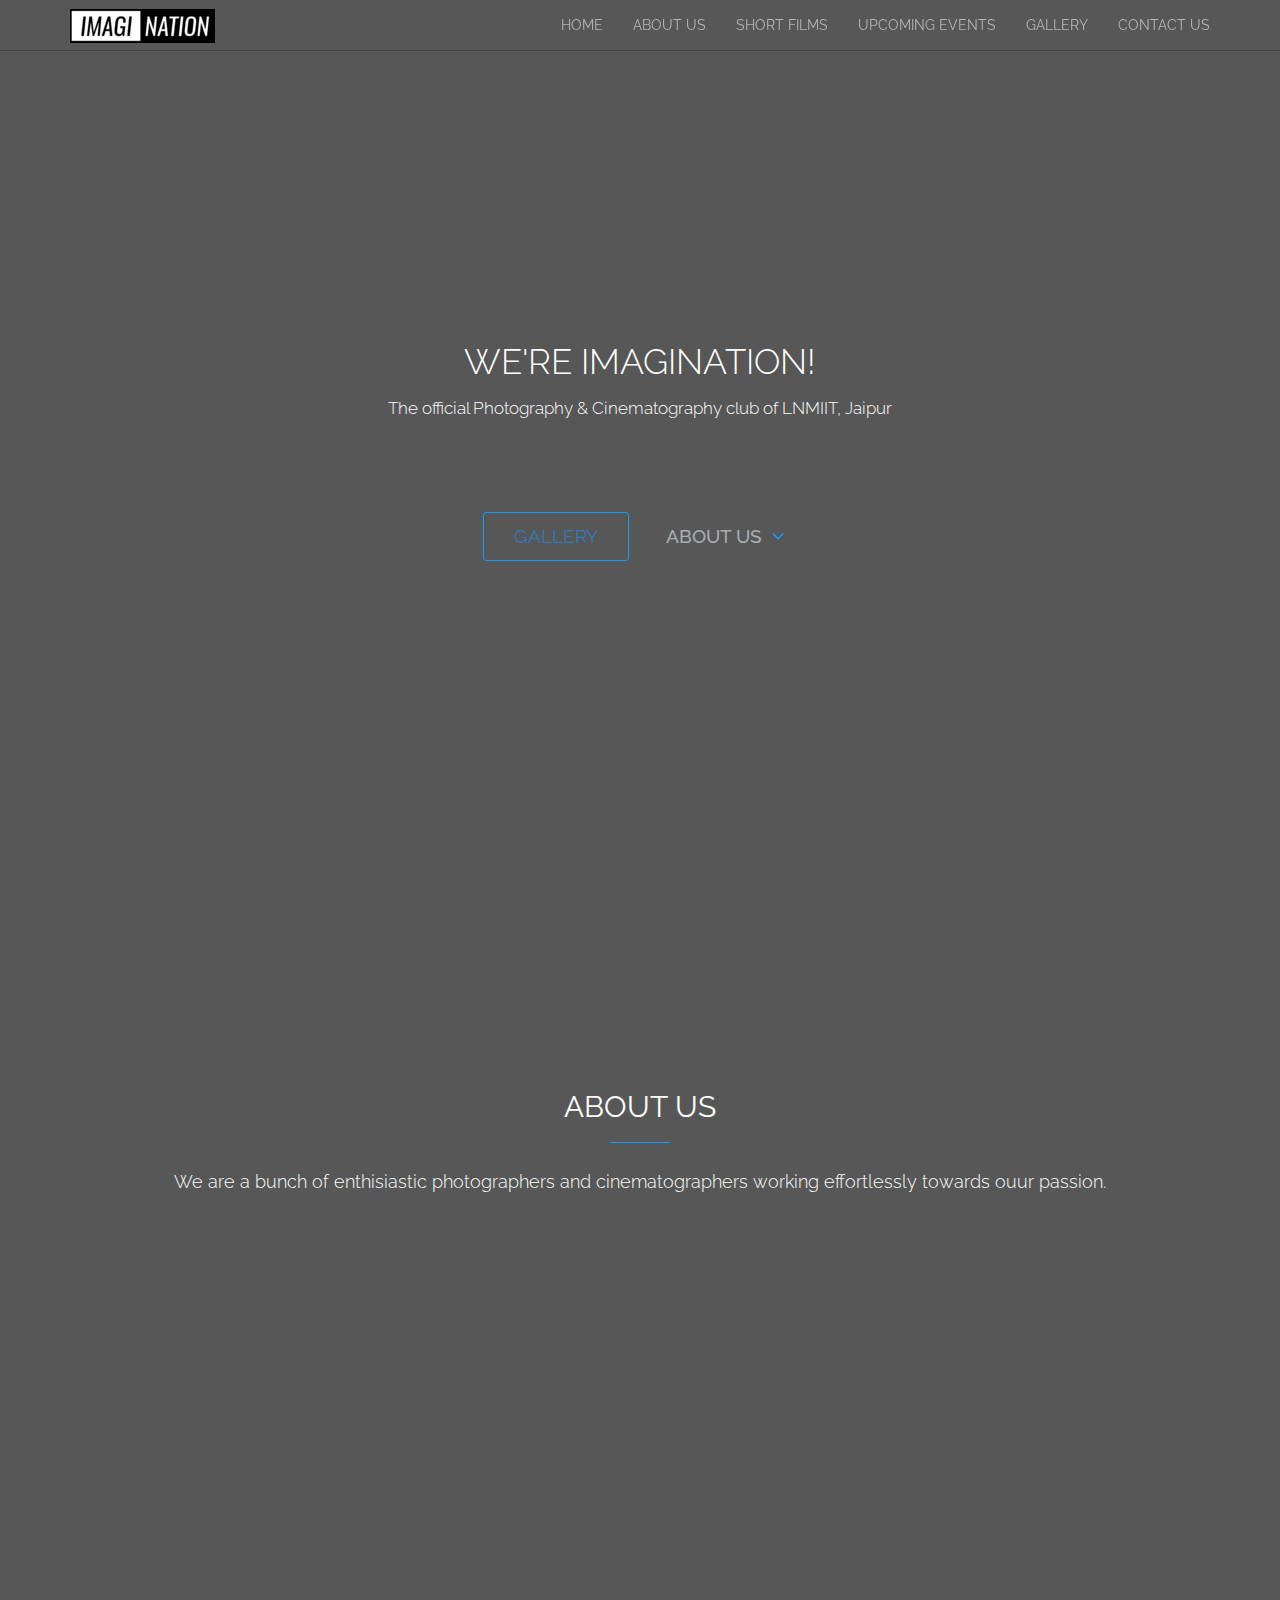
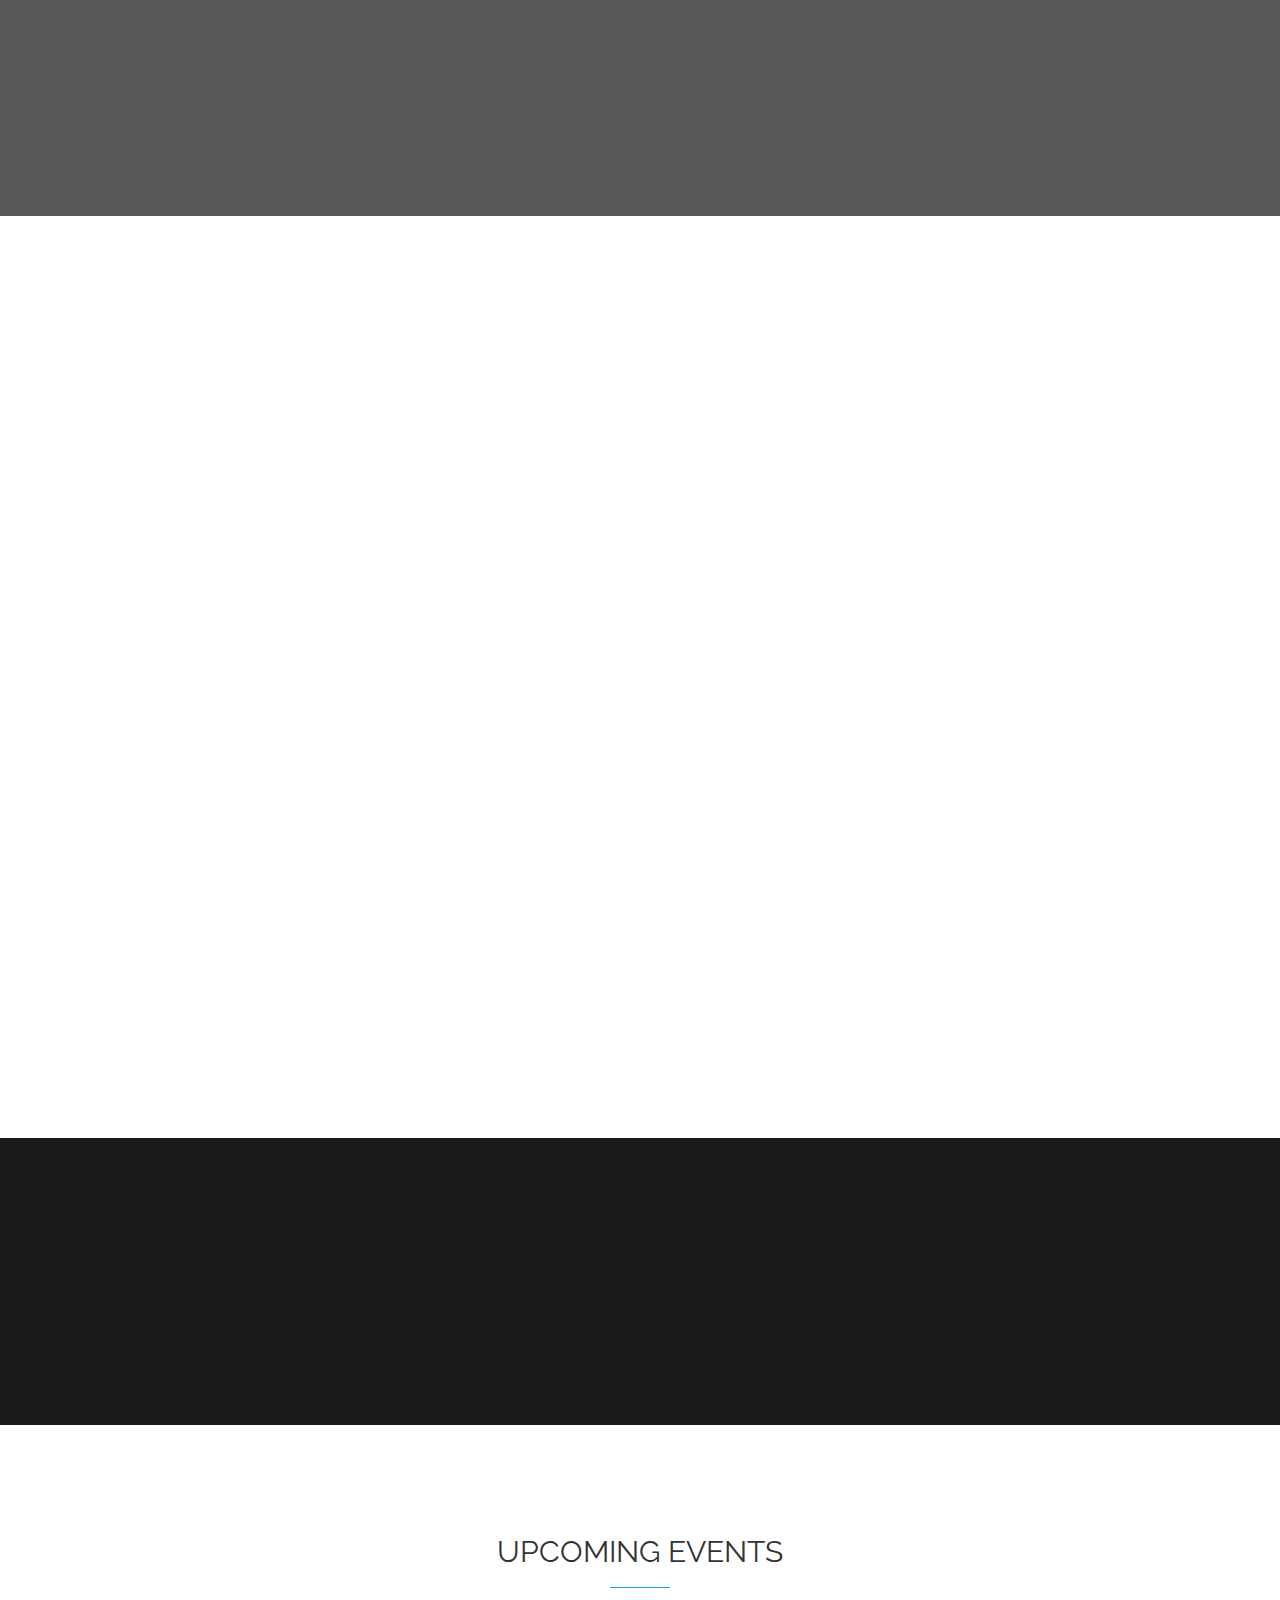
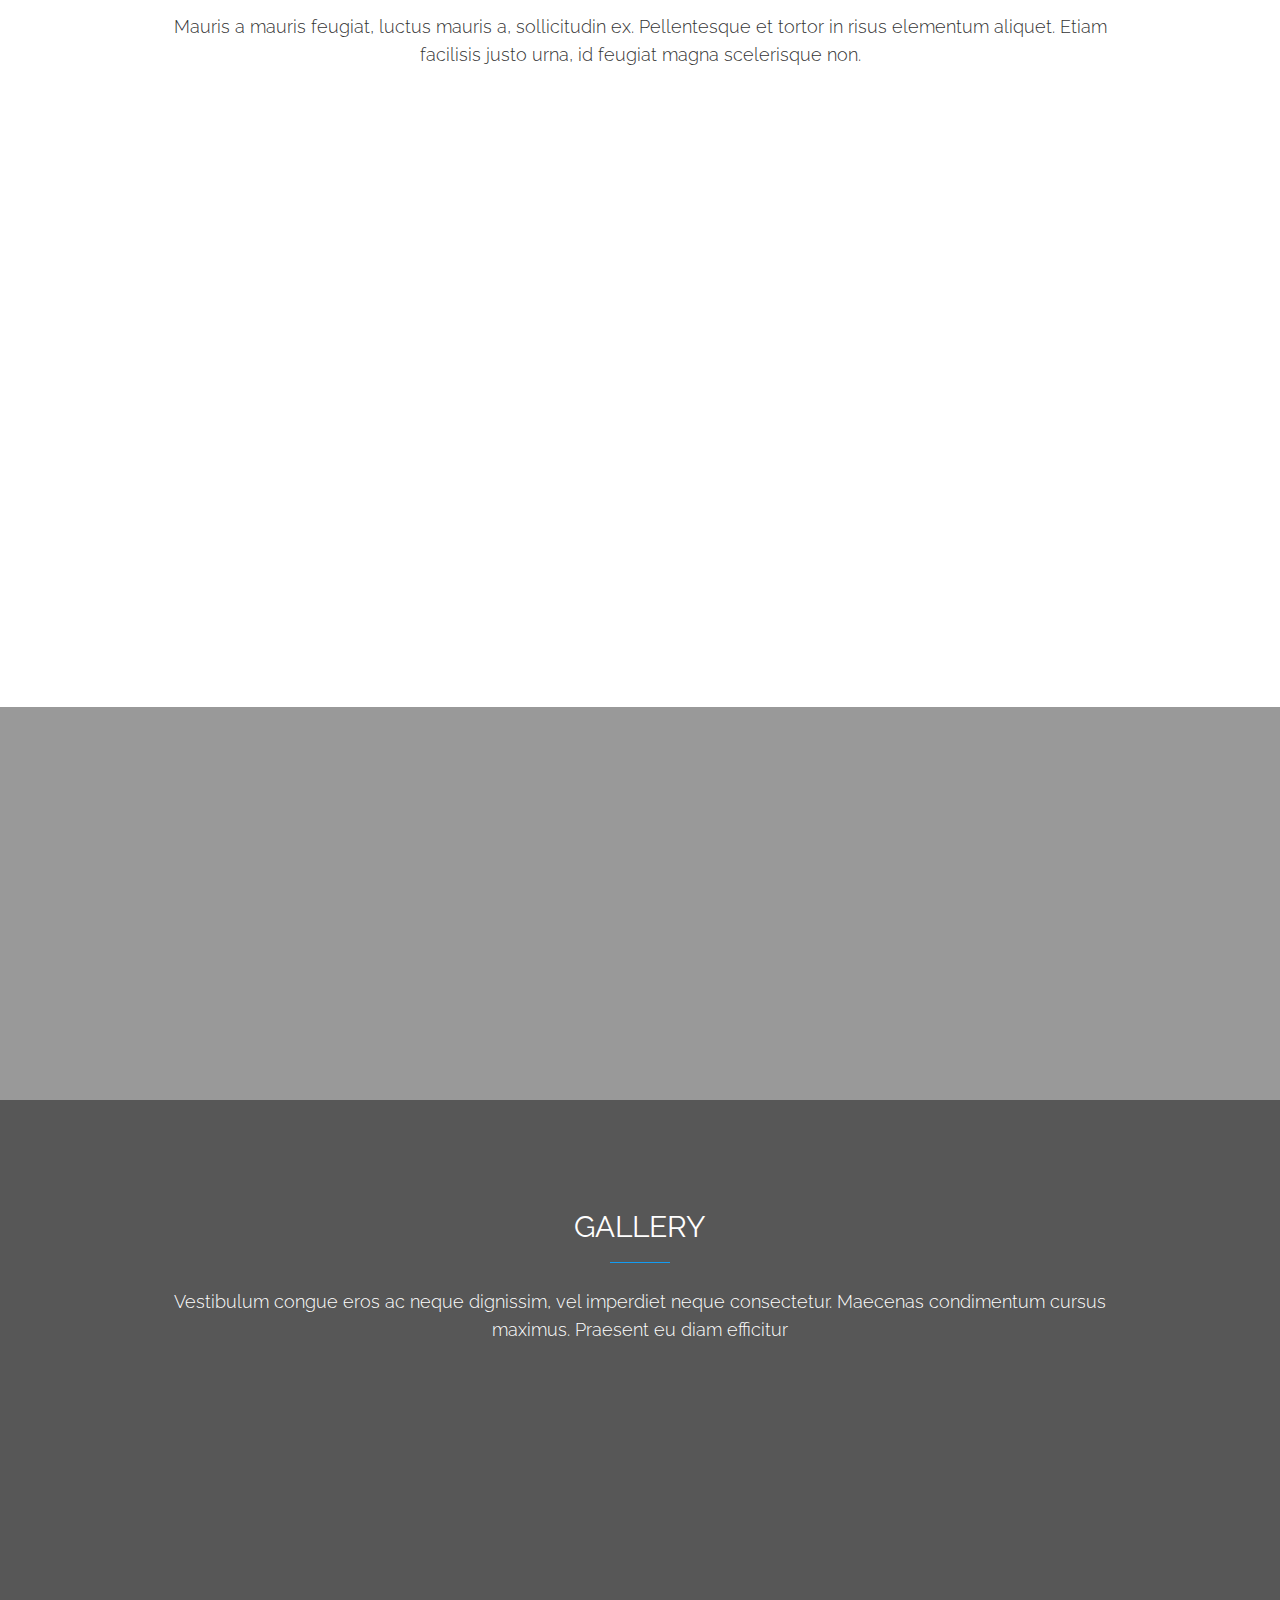
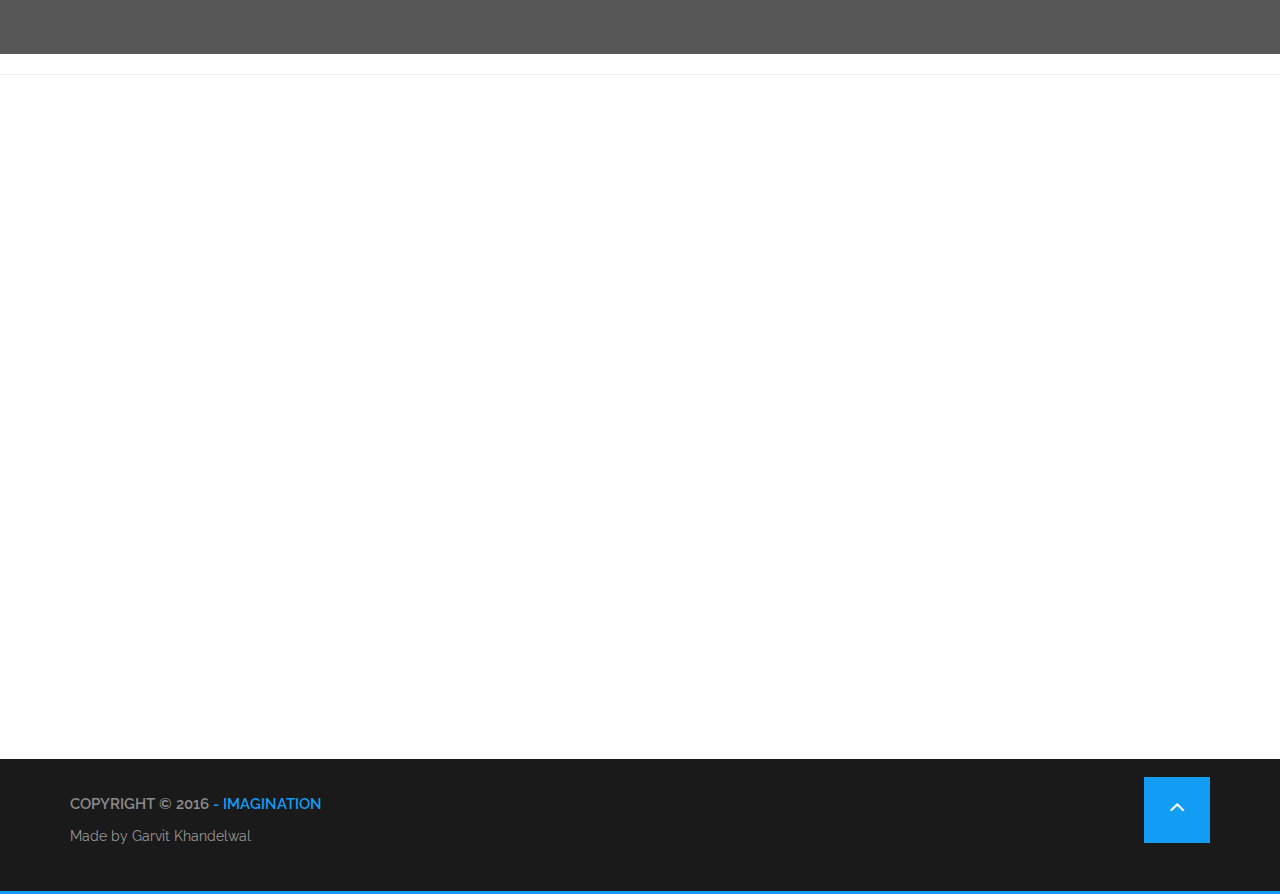
==== commit 9a20d0c7: "Added css to gallery buttons" ====
--- a/index.html
+++ b/index.html
@@ -538,6 +538,8 @@
         <!-- Gallery -->
         <section class="gallery" id="GALLERY">
 
+          <div class="gallery-overlay">
+
             <div class="container">
 
                 <div class="row">
@@ -561,19 +563,20 @@
 
                     <div class="col-md-6">
 
-                        <center><a class="btn btn-download wow fadeInLeft" href="#">Event Coverage</a>
+                        <center><a class="btn btn-event wow fadeInLeft" href="#">Event Coverage</a>
 
                     </div>
                     <div class="col-md-6">
 
-                        <center><a class="btn btn-download wow fadeInRight" href="#">Kalakriti</a>
-
-                    </div>
-
-                </div>
-
-            </div>
-
+                        <center><a class="btn btn-kalakriti wow fadeInRight" href="#">Kalakriti</a>
+
+                    </div>
+
+                </div>
+
+            </div>
+
+          </div>
 
         </section>
 
--- a/css/style.css
+++ b/css/style.css
@@ -378,7 +378,65 @@
     margin-top: 90px;
     margin-bottom: 250px;
 }
-
+.gallery{
+    background-image: url("../images/gallery.jpg");
+    background-repeat: no repeat;
+    background-position: 50% 50%;
+    background-size: cover;
+    background-attachment: fixed;
+    -moz-background-size: cover;
+    -o-background-size: cover;
+    -webkit-background-size: cover;
+}
+.gallery-overlay{
+    background-color: rgba(31, 31, 31, 0.75);
+}
+.gallery h2{
+    color: white;
+}
+.gallery p{
+    color: white;
+}
+.btn-event,
+.btn-event:focus,
+.btn-event:active,
+.btn-event:visited {
+    color: #FFF;
+    margin-left: 20px;
+    text-transform: uppercase;
+    font-size: 15px;
+    font-weight: 500;
+    background: transparent;
+    transition: all 1s;
+    -webkit-transition: all 1s;
+    -moz-transition: all 1s;
+     -o-transition: all 1s;
+     border-color: #FFF;
+}
+.btn-event:hover {
+    color: #fff;
+    background-color: #129CF3;
+}
+.btn-kalakriti,
+.btn-kalakriti:focus,
+.btn-kalakriti:active,
+.btn-kalakriti:visited {
+    color: #FFF;
+    margin-left: 20px;
+    text-transform: uppercase;
+    font-size: 15px;
+    font-weight: 500;
+    background: transparent;
+    transition: all 1s;
+    -webkit-transition: all 1s;
+    -moz-transition: all 1s;
+     -o-transition: all 1s;
+      border-color: #FFF;
+}
+.btn-kalakriti:hover {
+    color: #FFF;
+    background-color: #129CF3;
+}
 
 /* ========= Contact Us ============= */
 .contact-us-form .form-control {
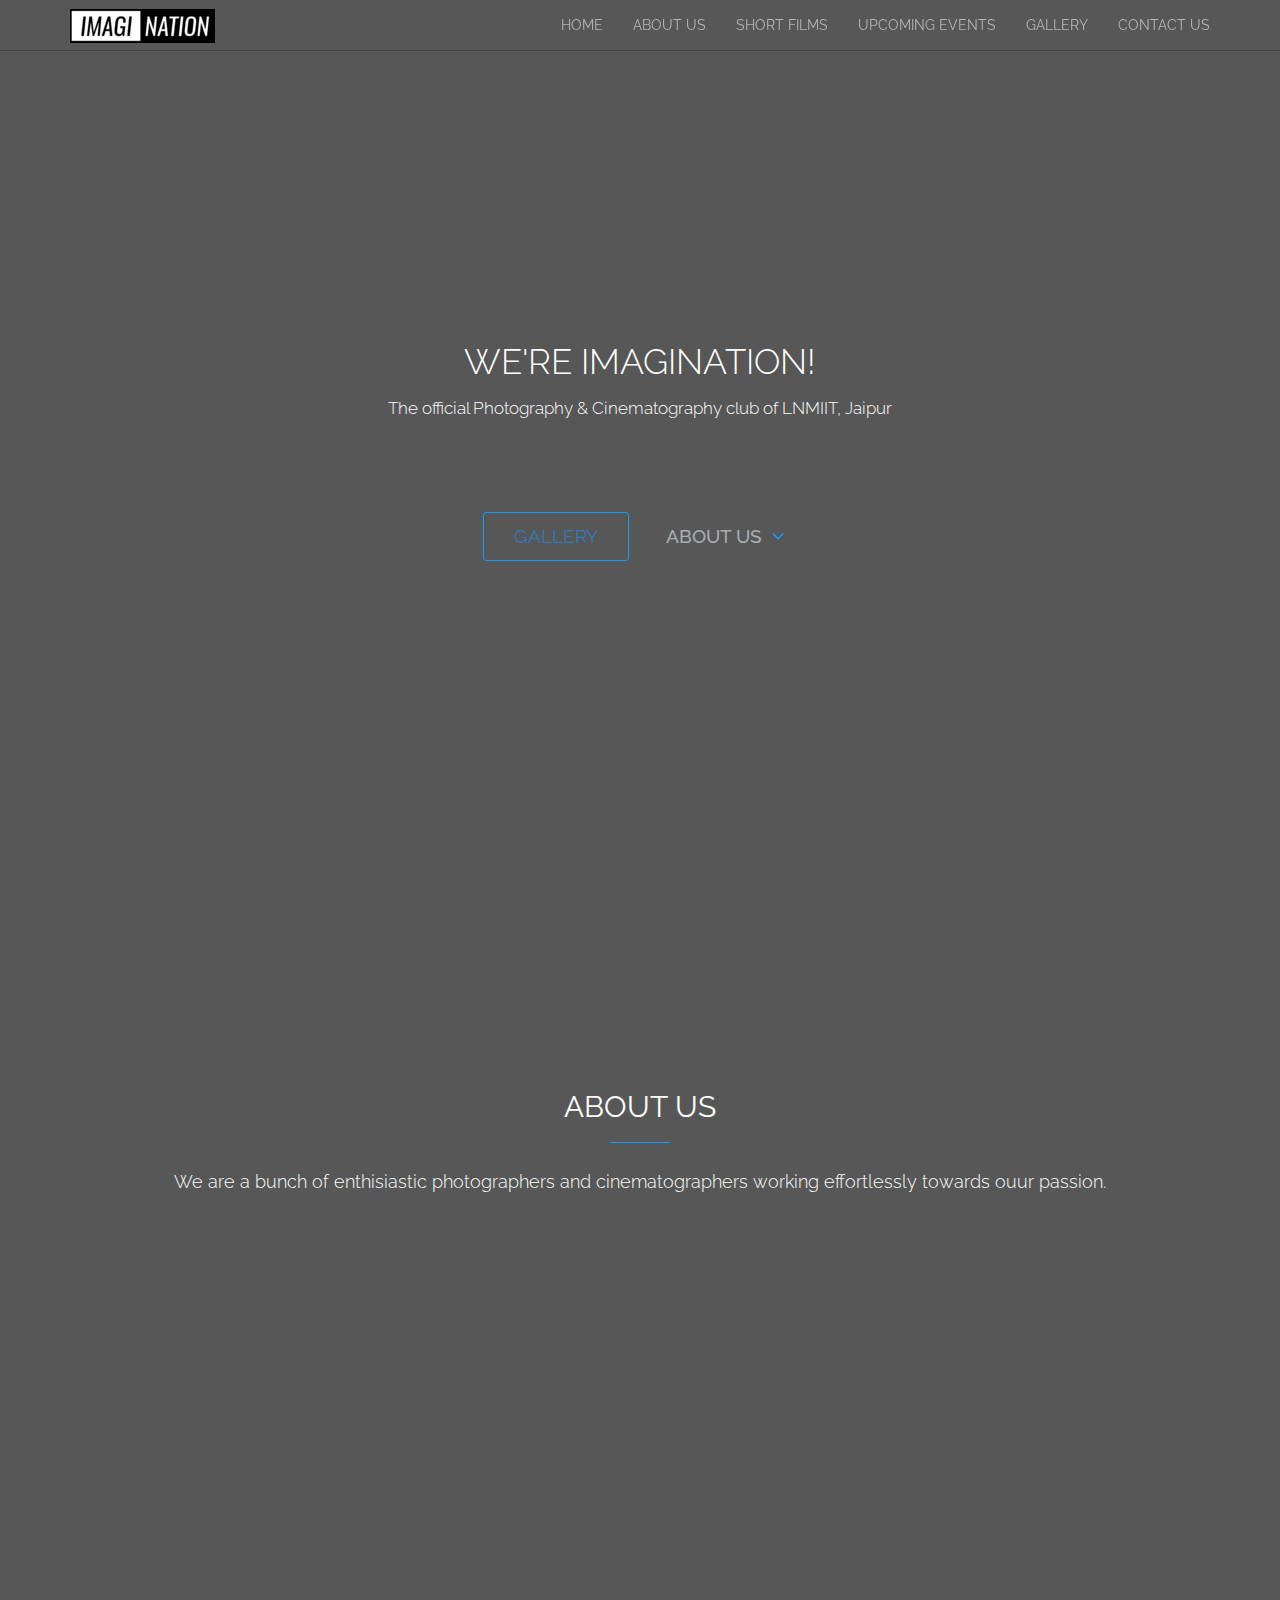
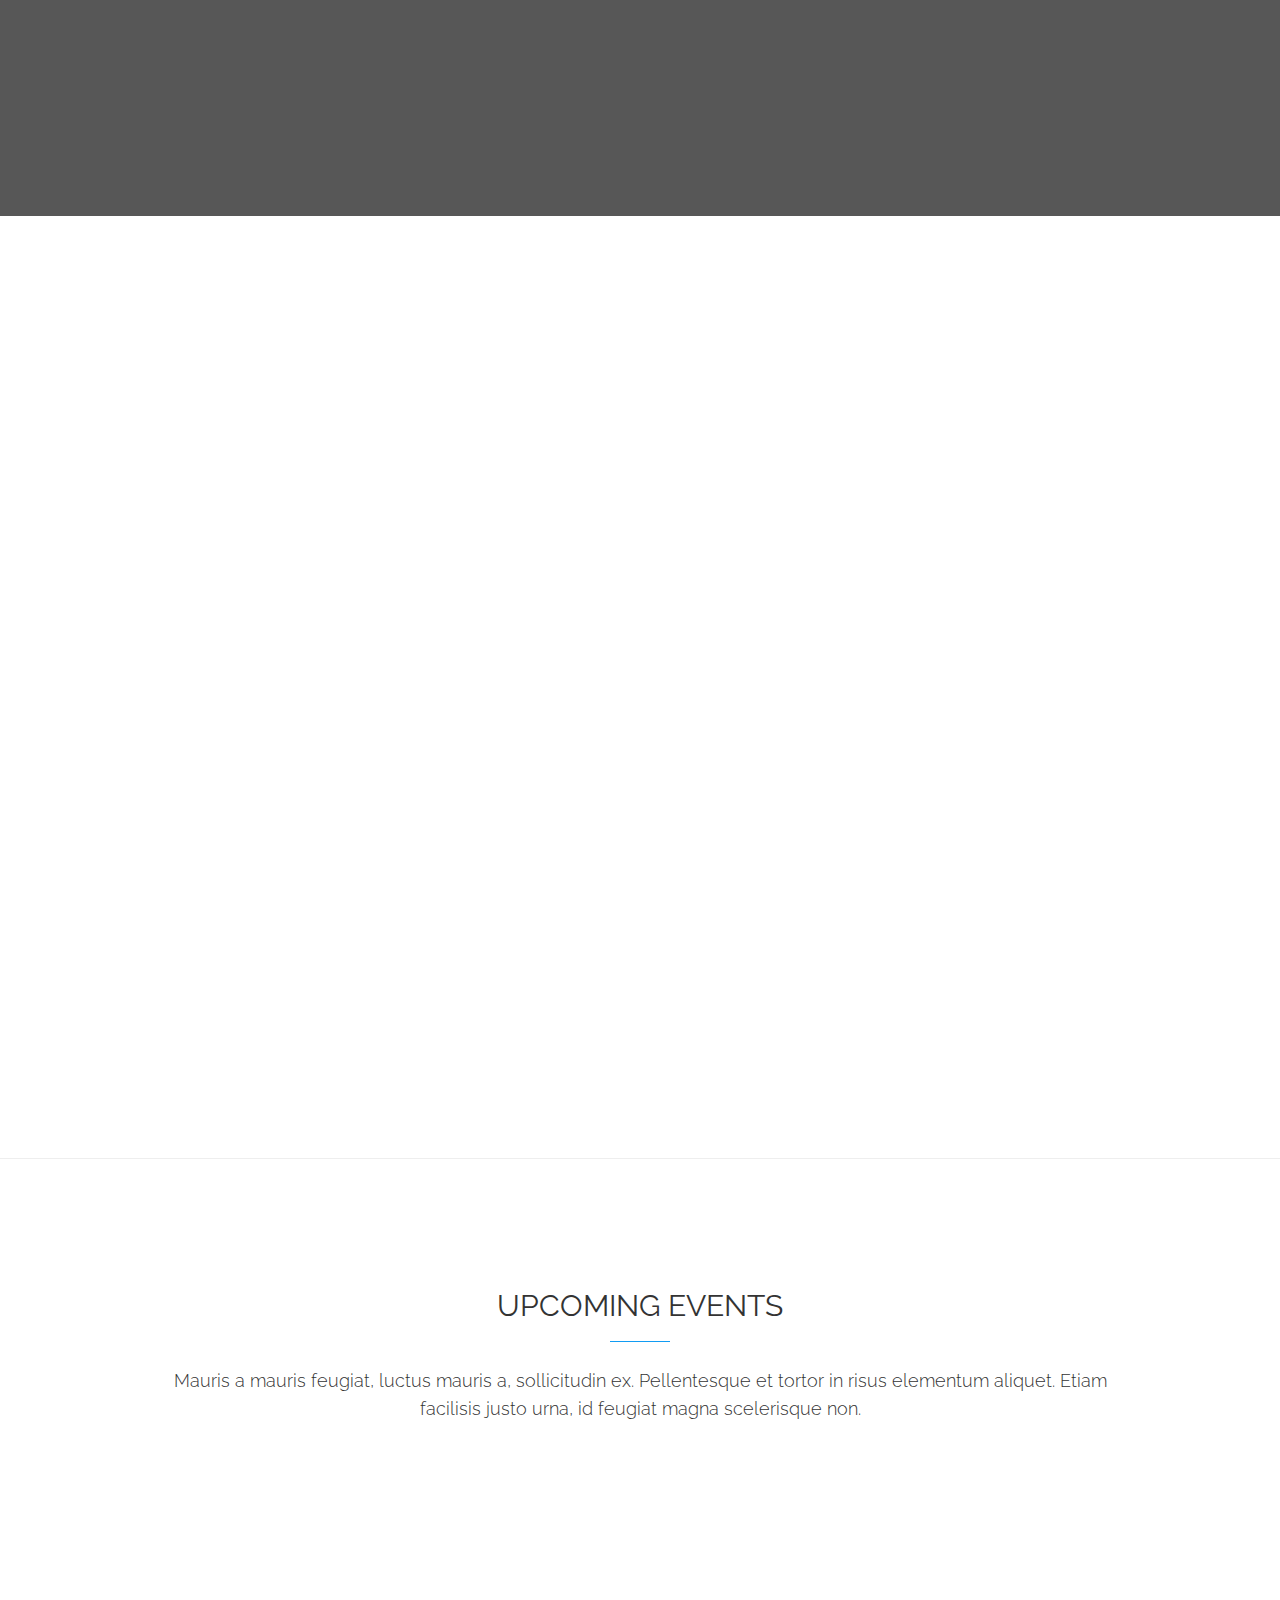
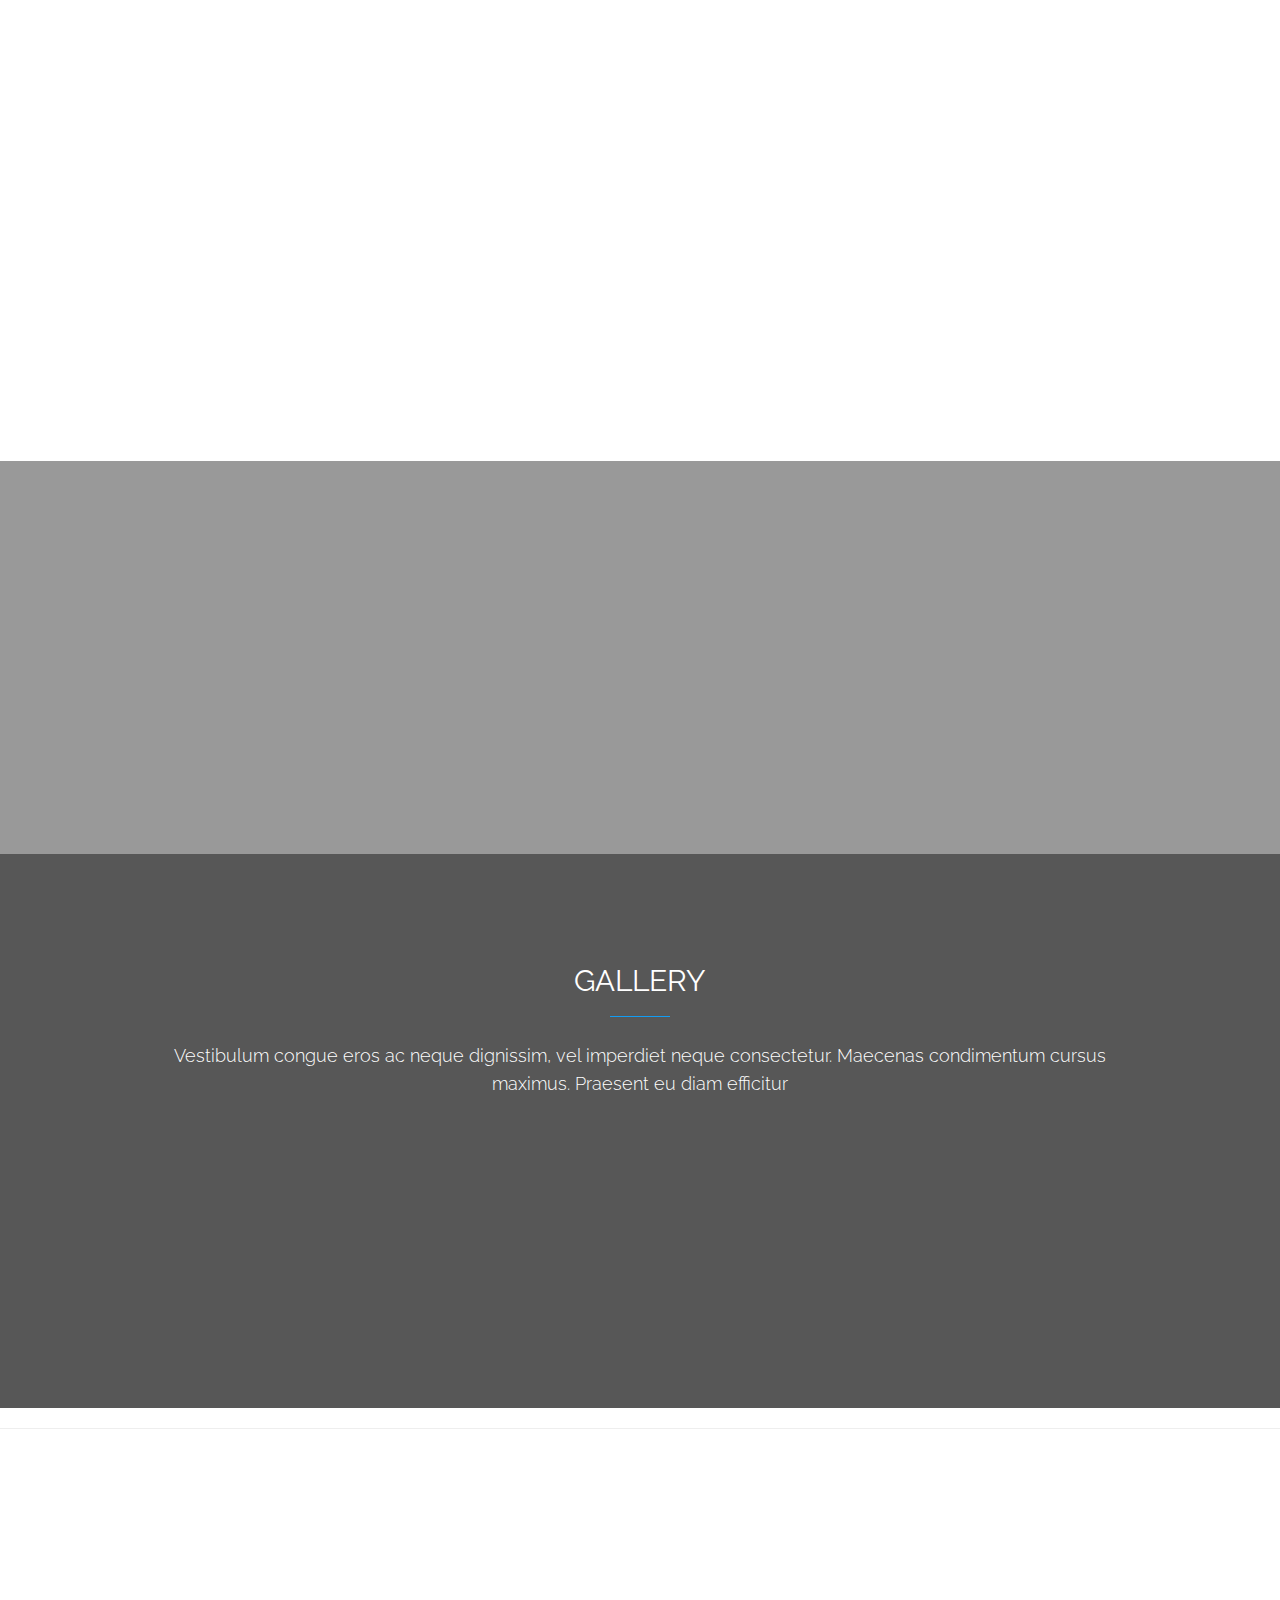
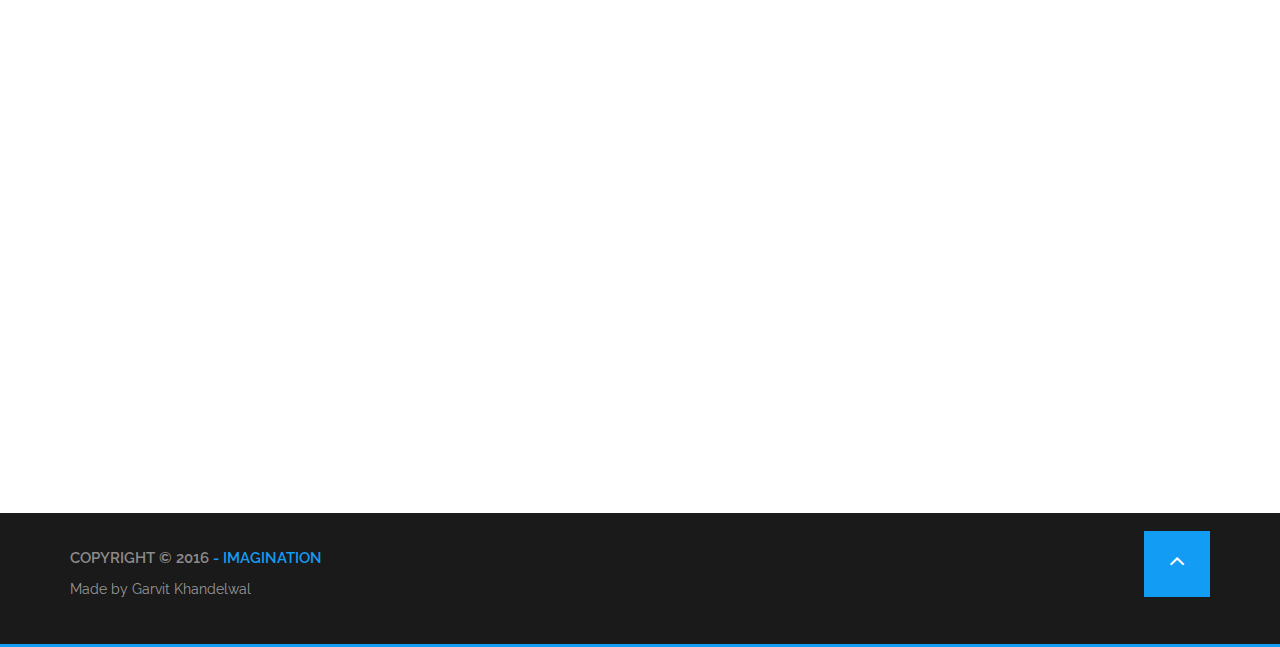
==== commit f7778909: "Removes purchase button" ====
--- a/index.html
+++ b/index.html
@@ -396,32 +396,7 @@
 
         </section>
 
-
-        <!-- Purchase Now -->
-        <section class="purchase-now">
-
-            <div class="container">
-
-                <div class="row wow fadeInLeftBig" data-wow-duration="1s">
-
-                    <div class="col-md-9">
-
-                        <p>Lorem ipsum dolor sit amet, consectetur adipisicing elit, sed do eiusmod tempor incididunt ut labore et olore magna aliqua. Ut enim ad minim veniam, quis nostrud exercitation ullamco laboris nisi ut aliquip.</p>
-
-                    </div>
-
-                    <div class="col-md-3">
-
-                        <a class="btn btn-primary btn-pruchase-now" href="#">Purchase Now</a>
-
-                    </div>
-
-
-                </div>
-
-            </div>
-
-        </section>
+        <hr>
 
         <!-- Upcoming Events -->
         <section class="upcoming-events" id="EVENTS">
--- a/css/style.css
+++ b/css/style.css
@@ -295,42 +295,6 @@
 .short-films-youtube img {
     width: 100%;
     padding-top: 30px;
-}
-
-
-/* ========= Purchase Now ============= */
-.purchase-now {
-    background-color: #1a1a1a;
-    padding-top: 100px;
-    padding-bottom: 100px;
-}
-.purchase-now p {
-    color: #dfdfdf;
-    font-size: 18px;
-    font-weight: 300;
-}
-.btn-pruchase-now,
-.btn-pruchase-now:active,
-.btn-pruchase-now:focus,
-.btn-pruchase-now:visited
-{
-    background-color: #129CF3;
-    border: 1px solid #129CF3;
-    color: #fff;
-    border-radius: 3px;
-    padding: 15px 35px;
-    text-transform: uppercase;
-    transition: all 1s;
-    -moz-transition: all 1s;
-    -o-transition: all 1s;
-    -webkit-transition: all 1s;
-
-
-}
-
-.btn-pruchase-now:hover {
-    background-color: #1274B1;
-    border-color: #316B90;
 }
 
 
